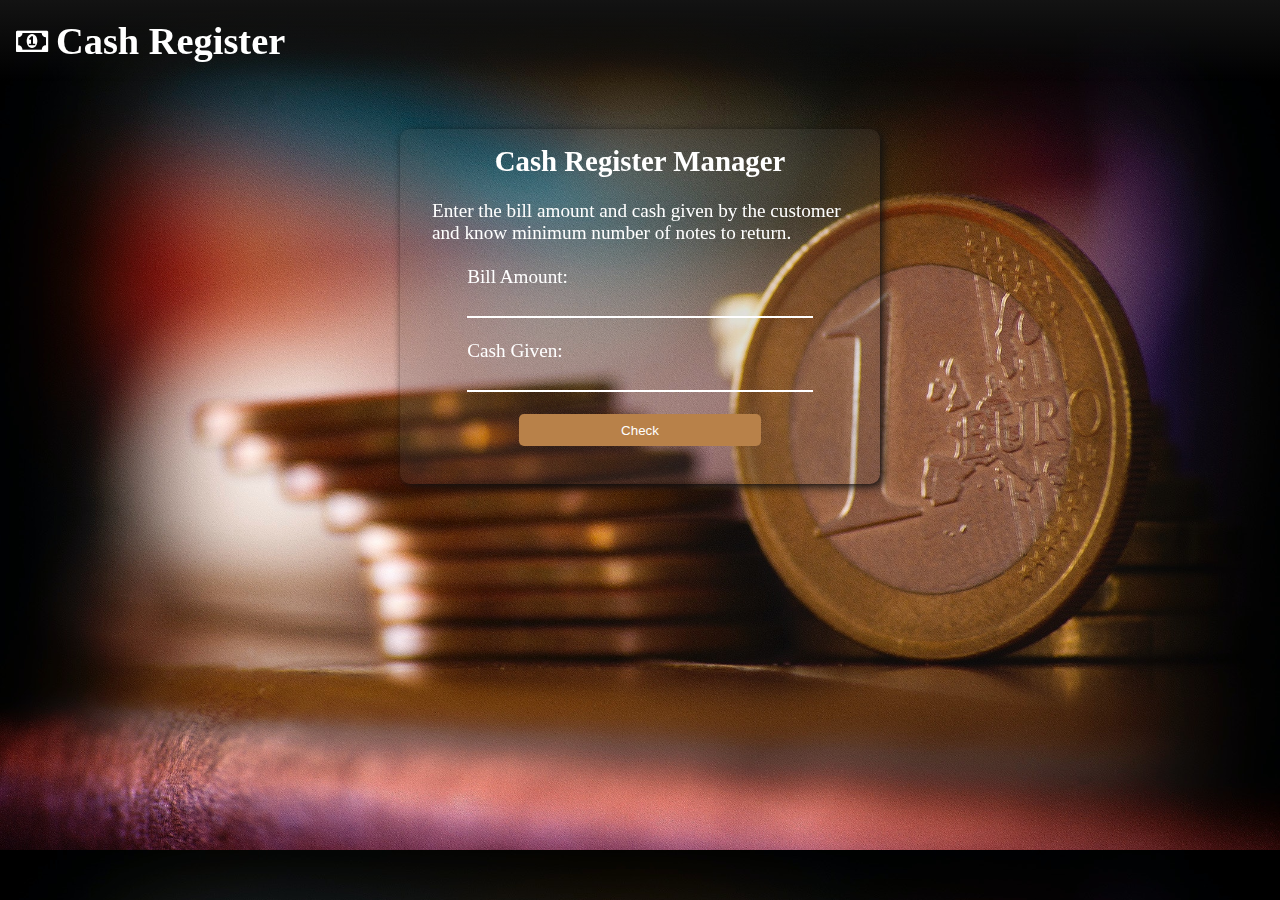
==== src/index.html @ 8a0a9f6e "project created - .html, .css, .js files added and code implemented" ====
<!DOCTYPE html>
<html lang="en">

<head>
  <meta charset="UTF-8">
  <meta http-equiv="X-UA-Compatible" content="IE=edge">
  <meta name="viewport" content="width=device-width, initial-scale=1.0">
  <link rel="stylesheet" href="./styles.css">
  <link rel="stylesheet" href="https://cdnjs.cloudflare.com/ajax/libs/font-awesome/4.7.0/css/font-awesome.min.css">
  <title>Cash Register</title>
</head>

<body>
  <nav class="navbar">
    <i class="fa fa-money" style="font-size:30px"></i>
    <h1 style = "margin:0rem 0.5rem">Cash Register</h1>
  </nav>

  <div class="container">
    <div class="container-head">
      <h2>
        Cash Register Manager
      </h2>
      <br>
      <p style = "margin:0rem .5rem">
        Enter the bill amount and cash given by the customer and know minimum number of notes to return.
      </p>
    </div>
    <br>
    <div class="io-section">
      <label for="bill-amount" class="bill-inp-head">
        Bill Amount:
      </label>
      <input id="bill-amount" type="text" />
      <br>

      <label for="cash-given" class="cash-given-head">
        Cash Given:
      </label>
      <input id="cash-given" type="text" />
      <br>

      <button id = "check-btn">
        Check
      </button>
      <p id="error-message"></p>
    </div>
    <br>

    <table id="change-table">
      <caption>
        Return Change
      </caption>
      <tr>
        <th class = row-title>
          No. of Notes
        </th>
        <td class = "notes-count"></td>
        <td class = "notes-count"></td>
        <td class = "notes-count"></td>
        <td class = "notes-count"></td>
        <td class = "notes-count"></td>
        <td class = "notes-count"></td>
        <td class = "notes-count"></td>
        <td class = "notes-count"></td>
      </tr>
      <tr>
        <th class = row-title>
          Notes
        </th>
        <td class="currency">2000</td>
        <td class="currency">500</td>
        <td class="currency">100</td>
        <td class="currency">50</td>
        <td class="currency">20</td>
        <td class="currency">10</td>
        <td class="currency">5</td>
        <td class="currency">1</td>
      </tr>

    </table>

  </div>
  <div id="overlay"></div>
</body>
<script src = "./index.js"></script>
</html>
---- src/styles.css ----
:root{
  --bg-color: #F3F0D7;
  --primary-color: #CEE5D0;
  --secondary-color: #D8B384;
  --navbar-gradient: linear-gradient(rgb(19, 19, 19), rgba(255, 255, 255, 0));
  --transparent-shade: rgba(255, 255, 255, 0.18);
  --transparent-two: rgba(90, 90, 90, 0.18);
  --button-color: rgb(184 129 73);
}
*{
  box-sizing: border-box;
  margin: 0px;
}

body{
  background-color: var(--bg-color);
  color: #fff;
  background-image: url(./images/image2.jpg);
  backdrop-filter: blur(0.3px);
  -webkit-backdrop-filter: blur(0.3px);
  background-size: cover;
  font-size: 1.2rem;
  overflow: hidden;
  height: 100%;
  /* font-family: 'Lato', sans-serif; */
}



.navbar{
  background-image: var(--navbar-gradient);
  display: flex;
  align-items: center;
  width: 100%;
  height: 9vh;
  padding: 0rem 1rem;
  /* z-index: 5; */
}

.container{
  display: flex;
  flex-direction: column;
  align-items: center;
  width: 30rem;
  background-color: var(--transparent-two);
  margin: 3rem auto;
  padding: 1rem 1.5rem;
  border-radius: 10px;
  outline: white;
  box-shadow: 3px 3px 10px #111;
  /* z-index: 20; */
}

.io-section{
  display: flex;
  flex-direction: column;
  /* background-color: green; */
  width: 80%;
}

button{
  background-color: var(--button-color);
  border: none;
  outline: none;
  cursor: pointer;
  height: 2rem;
  width: 70%;
  margin: auto;
  border-radius: 5px;
  color: #fff;
}

input{
  height: 30px;
  background: transparent;
  border: none;
  outline: none;
  border-bottom: solid white 2px;
  padding: 0px 5px;
  color: white;
}

#change-table{
  border: solid rgb(158, 158, 158) 1px;
  border-radius: 6px;
  width: 98%;
}
h1, h2, h3{
  text-align: center;
}
th{
  /* background-color: var(--primary-color); */
  /* width: 4rem; */
}

td{
  /* background-color: #fff0dd; */
  width: 2.2rem;
  margin: 1rem;
  text-align: center;
  
  border: solid rgba(41, 41, 41, 0.377) 1px;
  border-radius: 2px;
}

.currency, .row-title{
  background-color:rgba(41, 41, 41, 0.377);
}
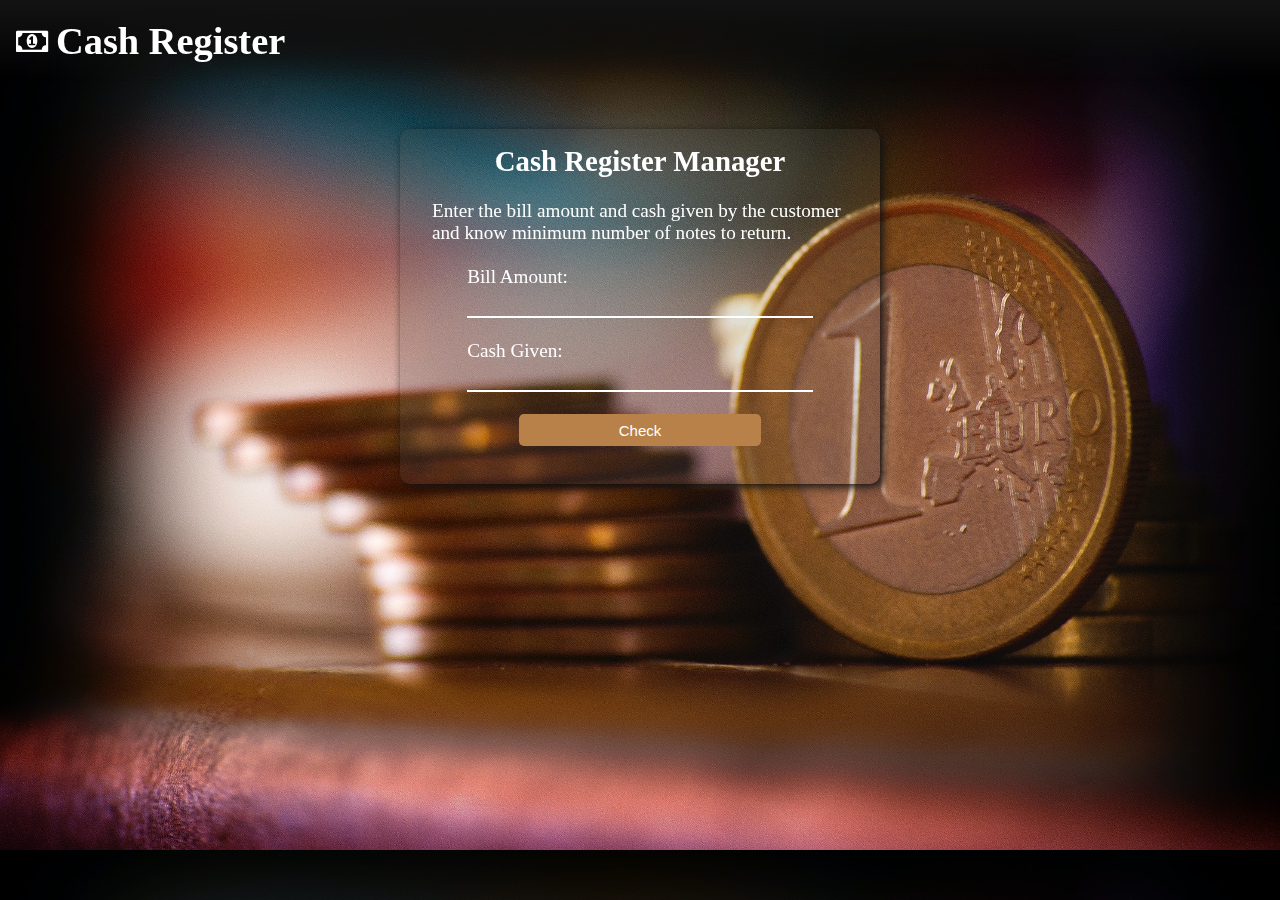
==== commit c22cee37: "HTML file formatted and small style changes made" ====
--- a/src/index.html
+++ b/src/index.html
@@ -13,7 +13,7 @@
 <body>
   <nav class="navbar">
     <i class="fa fa-money" style="font-size:30px"></i>
-    <h1 style = "margin:0rem 0.5rem">Cash Register</h1>
+    <h1 style="margin:0rem 0.5rem">Cash Register</h1>
   </nav>
 
   <div class="container">
@@ -22,7 +22,7 @@
         Cash Register Manager
       </h2>
       <br>
-      <p style = "margin:0rem .5rem">
+      <p style="margin:0rem .5rem">
         Enter the bill amount and cash given by the customer and know minimum number of notes to return.
       </p>
     </div>
@@ -40,7 +40,7 @@
       <input id="cash-given" type="text" />
       <br>
 
-      <button id = "check-btn">
+      <button id="check-btn">
         Check
       </button>
       <p id="error-message"></p>
@@ -52,20 +52,20 @@
         Return Change
       </caption>
       <tr>
-        <th class = row-title>
+        <th class=row-title>
           No. of Notes
         </th>
-        <td class = "notes-count"></td>
-        <td class = "notes-count"></td>
-        <td class = "notes-count"></td>
-        <td class = "notes-count"></td>
-        <td class = "notes-count"></td>
-        <td class = "notes-count"></td>
-        <td class = "notes-count"></td>
-        <td class = "notes-count"></td>
+        <td class="notes-count"></td>
+        <td class="notes-count"></td>
+        <td class="notes-count"></td>
+        <td class="notes-count"></td>
+        <td class="notes-count"></td>
+        <td class="notes-count"></td>
+        <td class="notes-count"></td>
+        <td class="notes-count"></td>
       </tr>
       <tr>
-        <th class = row-title>
+        <th class=row-title>
           Notes
         </th>
         <td class="currency">2000</td>
@@ -83,5 +83,6 @@
   </div>
   <div id="overlay"></div>
 </body>
-<script src = "./index.js"></script>
+<script src="./index.js"></script>
+
 </html>--- a/src/styles.css
+++ b/src/styles.css
@@ -68,6 +68,7 @@
   margin: auto;
   border-radius: 5px;
   color: #fff;
+  font-size: 15px;
 }
 
 input{
@@ -99,10 +100,11 @@
   margin: 1rem;
   text-align: center;
   
-  border: solid rgba(41, 41, 41, 0.377) 1px;
+  border: solid rgba(214, 214, 214, 0.377) 1px;
   border-radius: 2px;
 }
 
 .currency, .row-title{
   background-color:rgba(41, 41, 41, 0.377);
+  /* border: solid rgba(41, 41, 41, 0.377) 1px; */
 }